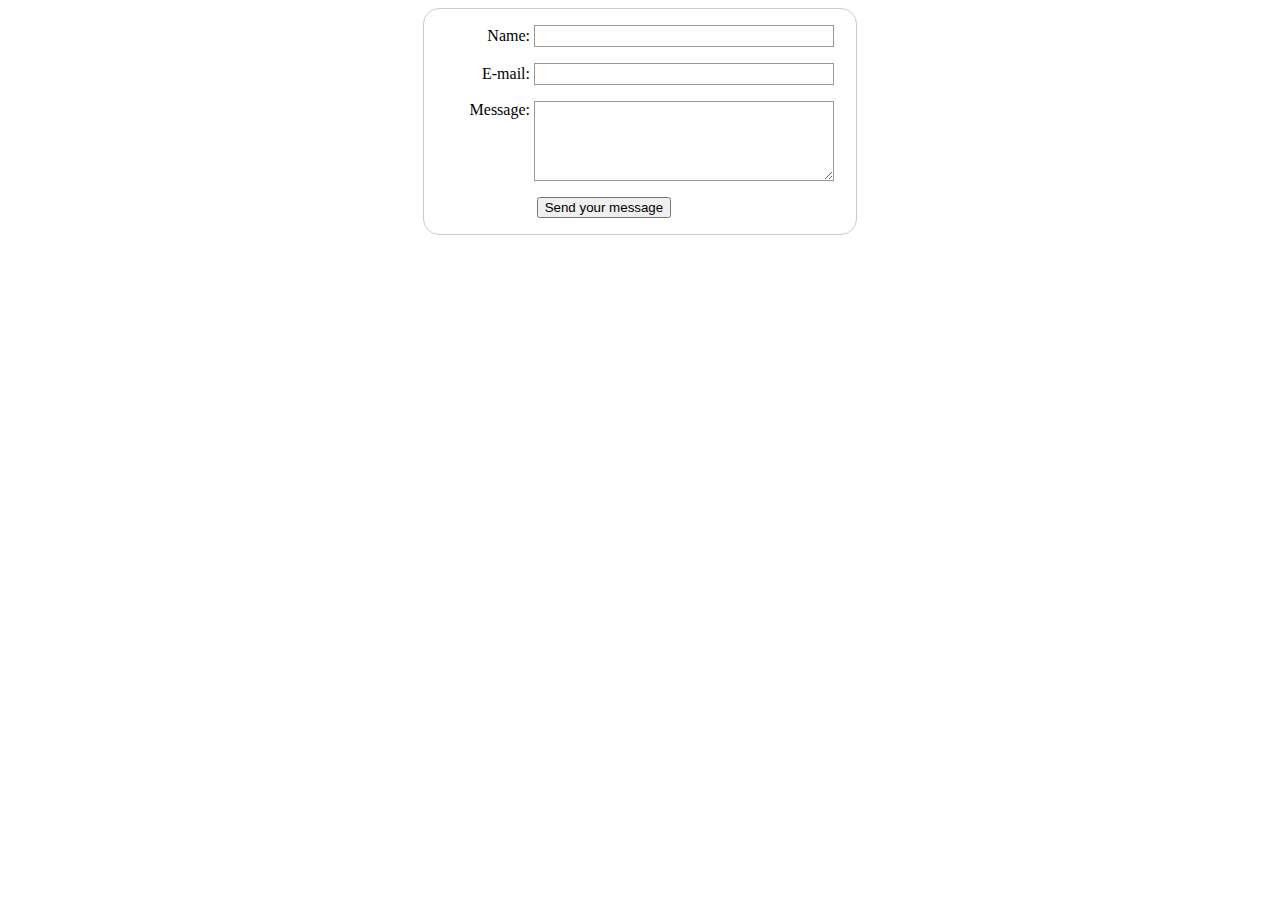
==== index.html @ 201964e3 "Basic form exercise complete" ====
<!DOCTYPE html>
<html lang="en">
<head>
    <meta charset="UTF-8">
    <meta http-equiv="X-UA-Compatible" content="IE=edge">
    <meta name="viewport" content="width=device-width, initial-scale=1.0">
    <title>Form Basics</title>
    <style>
        form {
  /* Center the form on the page */
  margin: 0 auto;
  width: 400px;
  /* Form outline */
  padding: 1em;
  border: 1px solid #CCC;
  border-radius: 1em;
}

ul {
  list-style: none;
  padding: 0;
  margin: 0;
}

form li + li {
  margin-top: 1em;
}

label {
  /* Uniform size & alignment */
  display: inline-block;
  width: 90px;
  text-align: right;
}

input,
textarea {
  /* To make sure that all text fields have the same font settings
     By default, textareas have a monospace font */
  font: 1em sans-serif;

  /* Uniform text field size */
  width: 300px;
  box-sizing: border-box;

  /* Match form field borders */
  border: 1px solid #999;
}

input:focus,
textarea:focus {
  /* Additional highlight for focused elements */
  border-color: #000;
}

textarea {
  /* Align multiline text fields with their labels */
  vertical-align: top;

  /* Provide space to type some text */
  height: 5em;
}

.button {
  /* Align buttons with the text fields */
  padding-left: 90px; /* same size as the label elements */
}

button {
  /* This extra margin represent roughly the same space as the space
     between the labels and their text fields */
  margin-left: .5em;
}

    </style>
</head>
<body>
    <div class="contact">
        <form action="/my-form-page" method="post">
            <ul>
                <li>
                    <label for="name">Name:</label>
                    <input type="text" id="name" name="user_name">
                </li>
                <li>
                    <label for="mail">E-mail:</label>
                    <input type="email" id="mail" name="user_email">
                </li>
                <li>
                    <label for="msg">Message:</label>
                    <textarea id="msg" name="user_message"></textarea>
                </li>
                <li class="button">
                    <button type="submit">Send your message</button>
                </li>
            </ul>
        </form>

        </form>
    </div>
</body>
</html>
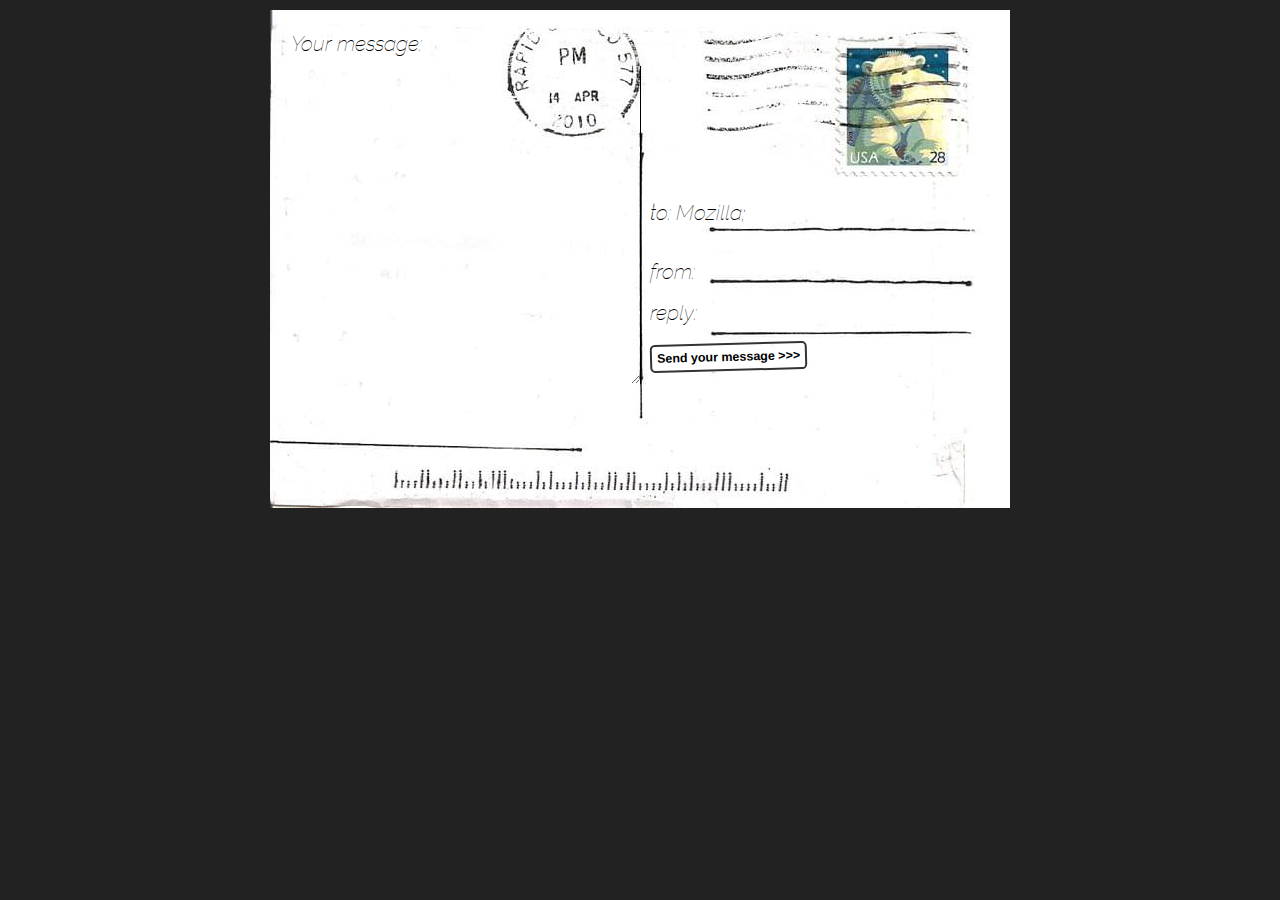
==== commit f0dd2a56: "Complete form styling exercise - postcard" ====
--- a/index.html
+++ b/index.html
@@ -2,101 +2,34 @@
 <html lang="en">
 <head>
     <meta charset="UTF-8">
-    <meta http-equiv="X-UA-Compatible" content="IE=edge">
     <meta name="viewport" content="width=device-width, initial-scale=1.0">
-    <title>Form Basics</title>
-    <style>
-        form {
-  /* Center the form on the page */
-  margin: 0 auto;
-  width: 400px;
-  /* Form outline */
-  padding: 1em;
-  border: 1px solid #CCC;
-  border-radius: 1em;
-}
+    <link rel="stylesheet" href="index.css">
+    <title>Postcard form example</title>
+ </head>
+<body>
+    <form>
+        <h1>to: Mozilla;</h1>
 
-ul {
-  list-style: none;
-  padding: 0;
-  margin: 0;
-}
+        <div id="from">
+            <label for="name">from:</label>
+            <input type="text" id="name" name="user_name">
+        </div>
 
-form li + li {
-  margin-top: 1em;
-}
+        <div id="reply">
+            <label for="mail">reply:</label>
+            <input type="email" id="mail" name="user_email">
+        </div>
 
-label {
-  /* Uniform size & alignment */
-  display: inline-block;
-  width: 90px;
-  text-align: right;
-}
+        <div id="message">
+            <label for="msg">Your message:</label>
+            <textarea id="msg" name="user_message"></textarea>
+        </div>
 
-input,
-textarea {
-  /* To make sure that all text fields have the same font settings
-     By default, textareas have a monospace font */
-  font: 1em sans-serif;
+        <div class="button">
+            <button type="submit">Send your message</button>
+        </div>
+    </form>
 
-  /* Uniform text field size */
-  width: 300px;
-  box-sizing: border-box;
-
-  /* Match form field borders */
-  border: 1px solid #999;
-}
-
-input:focus,
-textarea:focus {
-  /* Additional highlight for focused elements */
-  border-color: #000;
-}
-
-textarea {
-  /* Align multiline text fields with their labels */
-  vertical-align: top;
-
-  /* Provide space to type some text */
-  height: 5em;
-}
-
-.button {
-  /* Align buttons with the text fields */
-  padding-left: 90px; /* same size as the label elements */
-}
-
-button {
-  /* This extra margin represent roughly the same space as the space
-     between the labels and their text fields */
-  margin-left: .5em;
-}
-
-    </style>
-</head>
-<body>
-    <div class="contact">
-        <form action="/my-form-page" method="post">
-            <ul>
-                <li>
-                    <label for="name">Name:</label>
-                    <input type="text" id="name" name="user_name">
-                </li>
-                <li>
-                    <label for="mail">E-mail:</label>
-                    <input type="email" id="mail" name="user_email">
-                </li>
-                <li>
-                    <label for="msg">Message:</label>
-                    <textarea id="msg" name="user_message"></textarea>
-                </li>
-                <li class="button">
-                    <button type="submit">Send your message</button>
-                </li>
-            </ul>
-        </form>
-
-        </form>
     </div>
 </body>
 </html>--- a/index.css
+++ b/index.css
@@ -0,0 +1,102 @@
+@font-face {
+    font-family: 'handwriting';
+    src: url('fonts/caveat-regular.woff2') format('woff2'),
+        url('fonts/caveat-regular.woff') format('woff');
+    font-weight: normal;
+    font-style: normal;
+}
+
+@font-face {
+    font-family: 'typewriter';
+    src: url('fonts/raleway-thinitalic-webfont.woff2') format('woff2'),
+        url('fonts/raleway-thinitalic-webfont.woff') format('woff');
+    font-weight: normal;
+    font-style: normal;
+}
+
+body {
+    font: 1.3rem 'typewriter';
+    padding: 0.5em;
+    margin: 0;
+    background: #222;
+}
+
+form {
+    position: relative;
+    width: 740px;
+    height: 498px;
+    margin: 0 auto;
+    padding: 1em;
+    box-sizing: border-box;
+    background: #FFF url(background.jpg);
+
+    /* we create our grid */
+    display: grid;
+    grid-gap: 20px;
+    grid-template-columns: repeat(2, 1fr);
+    grid-template-rows: 10em 1em 1em 1em;
+}
+
+input:focus,
+textarea:focus {
+    background: rgba(0, 0, 0, .1);
+    border-radius: 5px;
+}
+
+h1 {
+    font: 1em "typewriter", monospace;
+    align-self: end;
+}
+
+#message {
+    grid-row: 1 / 5;
+}
+
+#from,
+#reply {
+    display: flex;
+}
+
+input,
+textarea {
+    font: 1.4em/1.5em "handwriting", cursive, sans-serif;
+    border: none;
+    padding: 0 10px;
+    margin: 0;
+    width: 80%;
+    background: none;
+}
+textarea {
+    display: block;
+
+    padding: 10px;
+    margin: 10px 0 0 -10px;
+    width: 100%;
+    height: 90%;
+
+    border-right: 1px solid;
+
+    /* resize  : none; */
+    overflow: auto;
+}
+
+button {
+    padding: 5px;
+    font: bold .6em sans-serif;
+    border: 2px solid #333;
+    border-radius: 5px;
+    background: none;
+    cursor: pointer;
+    transform: rotate(-1.5deg);
+}
+
+button:after {
+    content: " >>>";
+}
+
+button:hover,
+button:focus {
+    outline: none;
+    background: #000;
+    color: #FFF;
+}